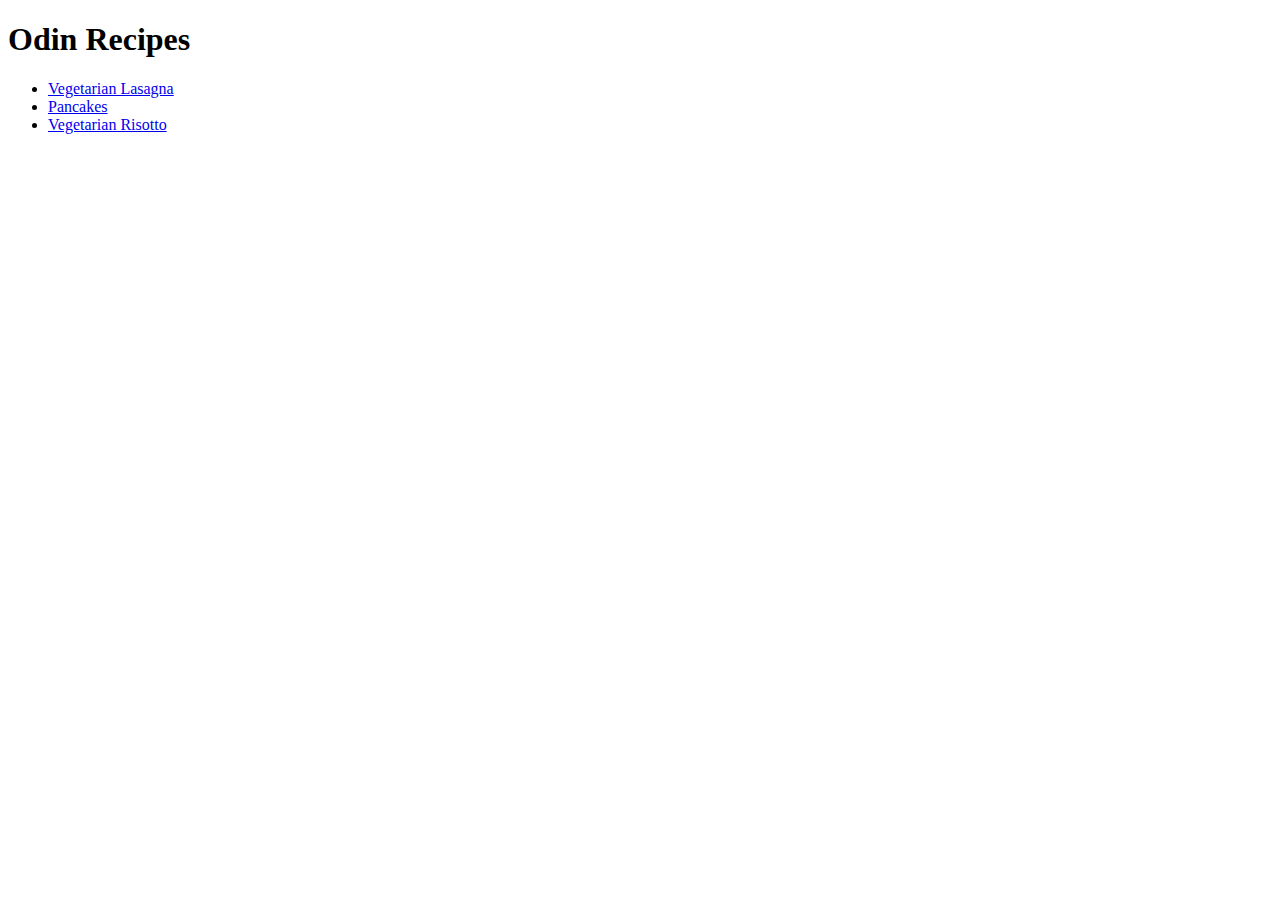
==== index.html @ 55eca0c8 "Add initial files for OdinRecipes project" ====
<!DOCTYPE html>
<html lang="en">
    <head>
        <meta charset="UTF-8">
        <title>Odin Recipes</title>
    </head>
    <body>
        <h1>Odin Recipes</h1>
        <ul>
        <li><a href="./recipes/vegetarianlasagna.html">Vegetarian Lasagna</a></li>
        <li><a href="./recipes/pancakes.html">Pancakes</a></li>
        <li><a href="./recipes/vegetarianrisotto.html">Vegetarian Risotto</a></li>
    </ul>
    </body>
 </html>
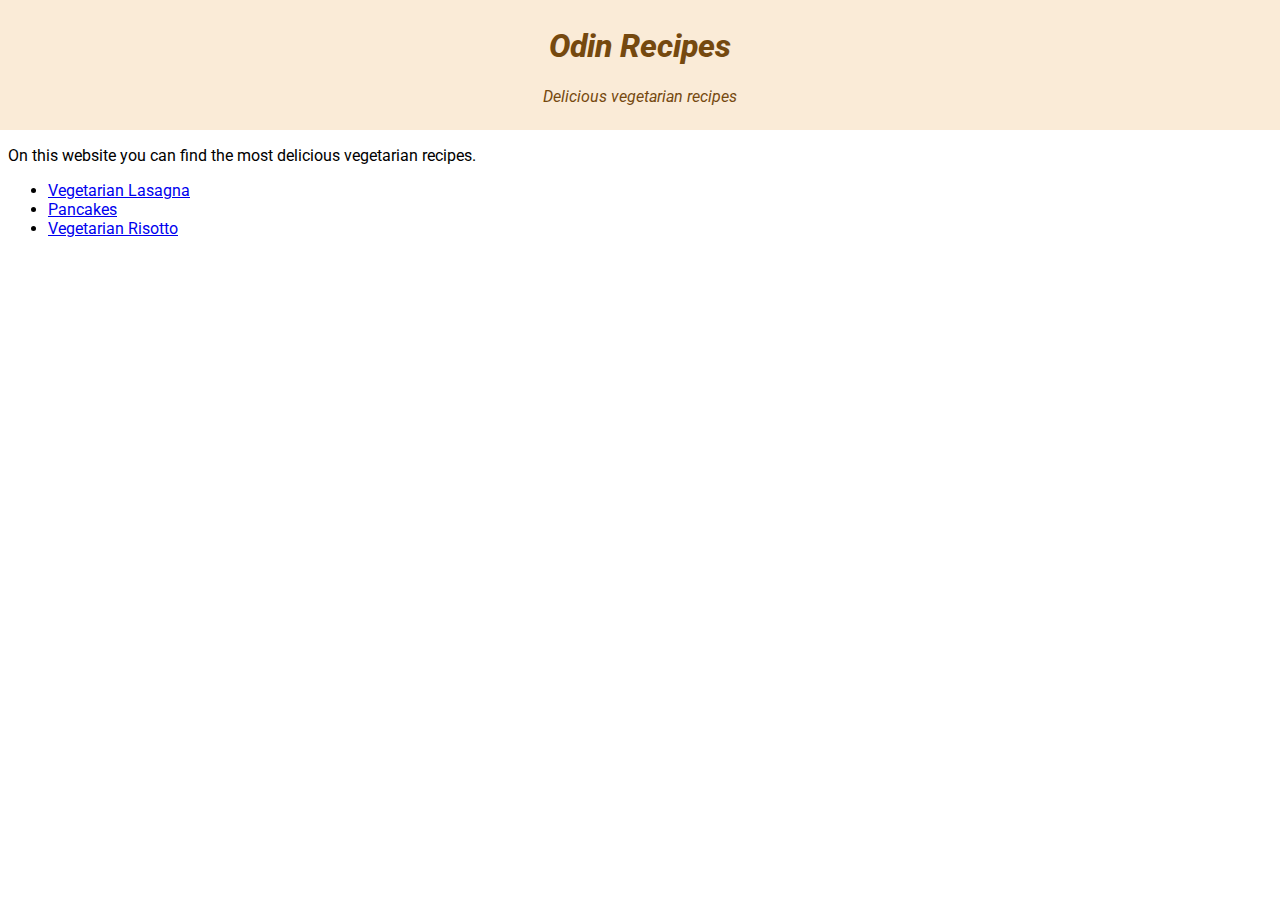
==== commit eb61646c: "Refactor HTML and Add CSS Styling" ====
--- a/index.html
+++ b/index.html
@@ -3,9 +3,17 @@
     <head>
         <meta charset="UTF-8">
         <title>Odin Recipes</title>
+        <link rel="stylesheet" href="styles.css">
+        <link rel="preconnect" href="https://fonts.googleapis.com">
+        <link rel="preconnect" href="https://fonts.gstatic.com" crossorigin>
+        <link href="https://fonts.googleapis.com/css2?family=Open+Sans:ital,wght@0,300;0,400;0,700;1,300;1,400;1,700&family=Roboto:ital,wght@0,300;0,400;0,700;1,300;1,400;1,700&display=swap" rel="stylesheet">
     </head>
     <body>
-        <h1>Odin Recipes</h1>
+        <header class="main">
+        <h1 class="main main-header">Odin Recipes</h1>
+        <p>Delicious vegetarian recipes</p>
+        </header>
+        <p>On this website you can find the most delicious vegetarian recipes.</p>
         <ul>
         <li><a href="./recipes/vegetarianlasagna.html">Vegetarian Lasagna</a></li>
         <li><a href="./recipes/pancakes.html">Pancakes</a></li>
--- a/styles.css
+++ b/styles.css
@@ -0,0 +1,35 @@
+body {
+    font-family: 'Roboto', Arial; 
+}
+
+.main{
+    text-align: center;
+}
+
+.main-header {
+    font-weight: 800;
+
+}
+
+.main-photo {
+    width: 400px;
+    height: auto;
+    display: block;
+    margin: 0 auto;
+}
+
+.credentials {
+    font-size: x-small;
+}
+
+header {
+    margin-bottom: 1rem;
+    margin-top: -10px;
+    margin-left: -10px;
+    margin-right: -10px;
+    padding: 0.5rem 0;
+    background-color: antiquewhite;
+    border-bottom: 2px #faebd7;
+    color: #75490f;
+    font-style: italic;
+}
